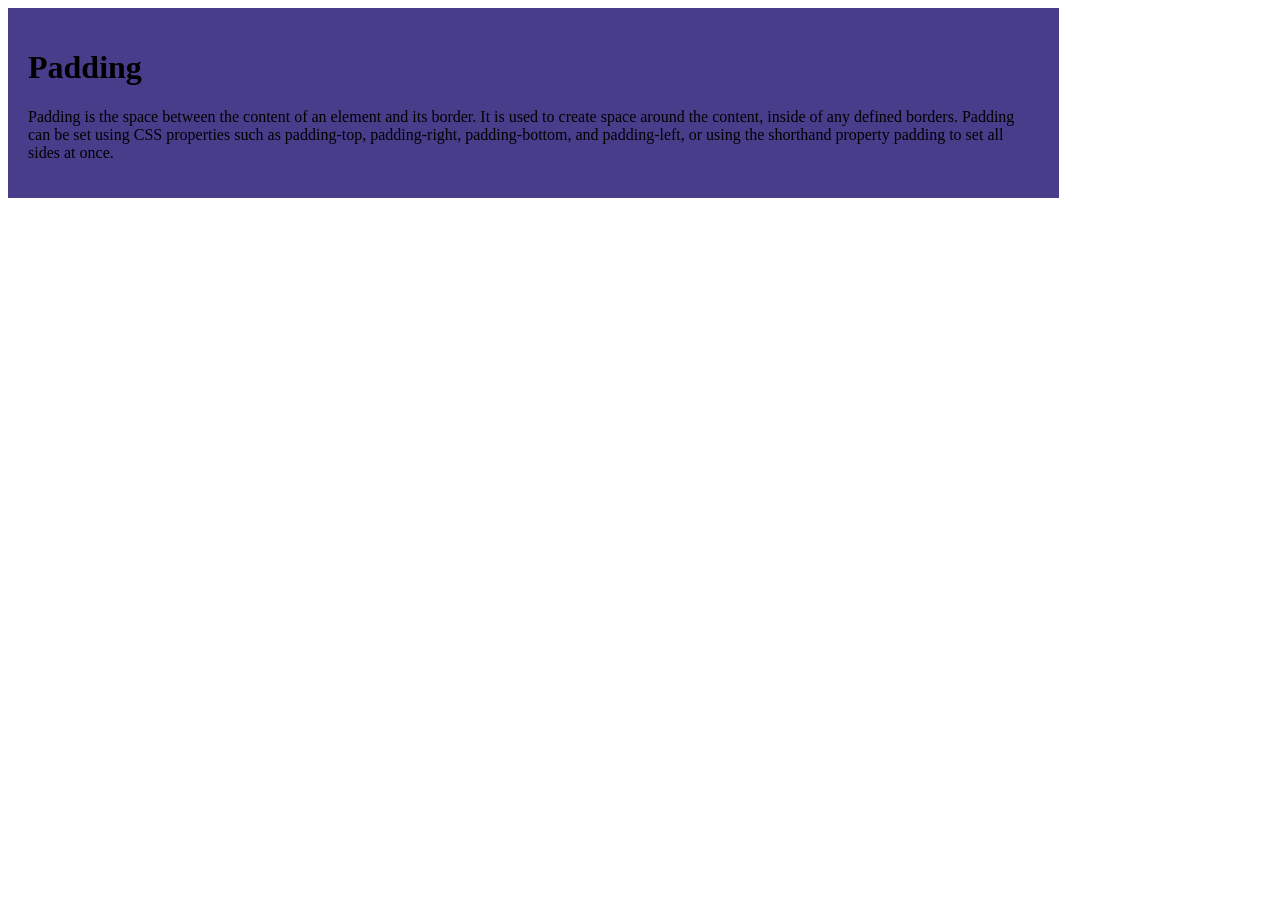
==== Padding.html @ 80fd227f "Performed-Padding-class" ====
<!DOCTYPE html>
<html lang="en">
<head>
    <meta charset="UTF-8">
    <meta name="viewport" content="width=device-width, initial-scale=1.0">
    <title>Document</title>

    <link rel="stylesheet" href="css/padding.css">
</head>
<body>
    
    <div class="container">
        <h1>Padding</h1>
        <p>Padding is the space between the content of an element and its border. It is used to create space around the content, inside of any defined borders. Padding can be set using CSS properties such as padding-top, padding-right, padding-bottom, and padding-left, or using the shorthand property padding to set all sides at once.</p>
    </div>
    
</body>
</html>
---- css/padding.css ----
.container {
    width : 80%;
    padding-top: 20px;
    padding-right: 20px;
    padding-bottom: 20px;
    padding-left: 20px;
    background-color: darkslateblue ;
    font-family: Cambria, Cochin, Georgia, Times, 'Times New Roman', serif;
    
}
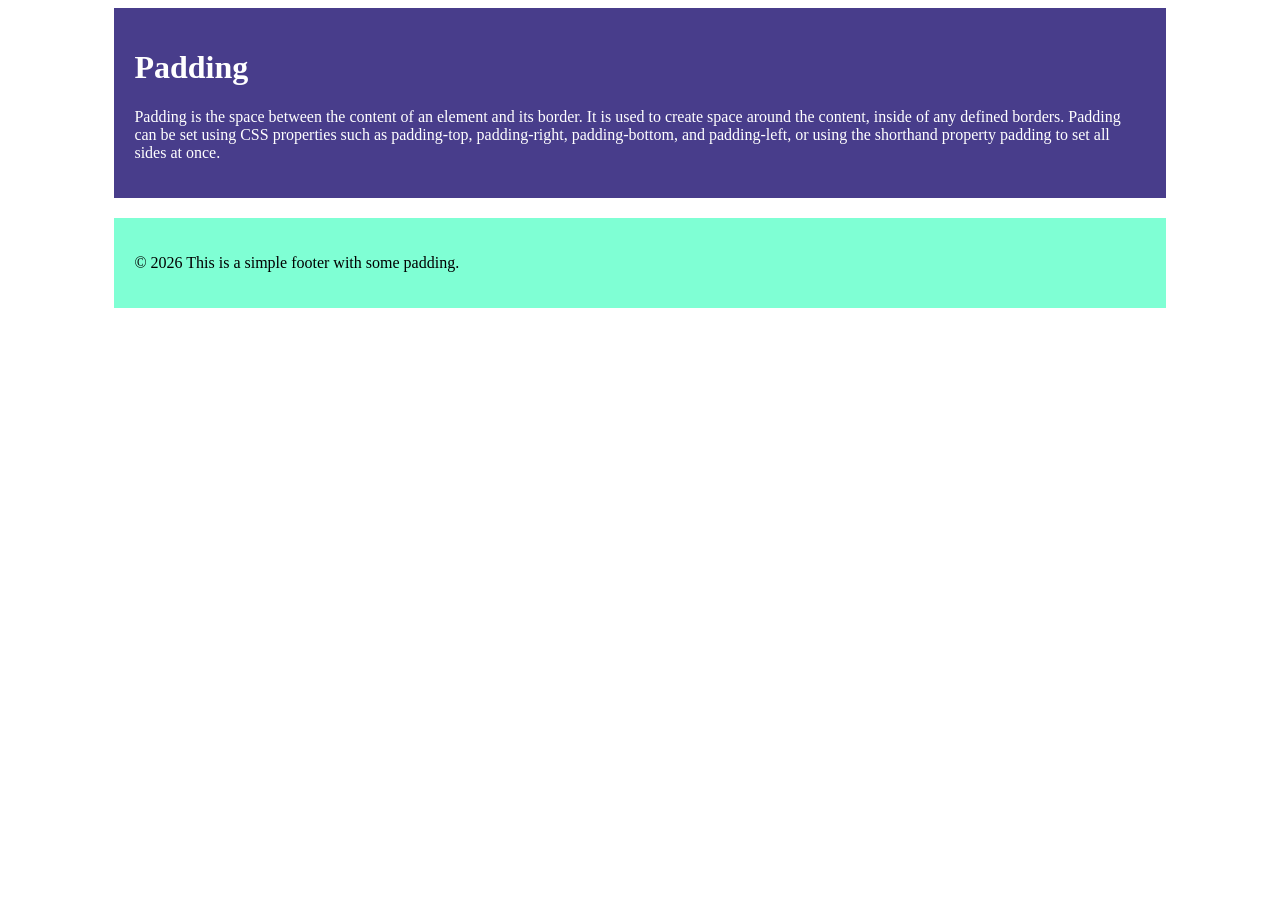
==== commit 638d08ee: "Performed-Margin-class" ====
--- a/Padding.html
+++ b/Padding.html
@@ -13,6 +13,10 @@
         <h1>Padding</h1>
         <p>Padding is the space between the content of an element and its border. It is used to create space around the content, inside of any defined borders. Padding can be set using CSS properties such as padding-top, padding-right, padding-bottom, and padding-left, or using the shorthand property padding to set all sides at once.</p>
     </div>
+
+    <div class="footer">
+        <p>&copy; 2026 This is a simple footer with some padding.</p>
+    </div>
     
 </body>
 </html>
--- a/css/padding.css
+++ b/css/padding.css
@@ -6,7 +6,20 @@
     padding-left: 20px;
     background-color: darkslateblue ;
     font-family: Cambria, Cochin, Georgia, Times, 'Times New Roman', serif;
+    color: white;
+    margin-bottom: 20px;
+    margin-right: auto;
+    margin-left: auto;
     
 }
 
+.footer {
+    width: 80%;
+    background-color: aquamarine;
+    color: black;
+    padding: 20px;
+    margin-left: auto;
+    margin-right: auto;
+}
 
+
